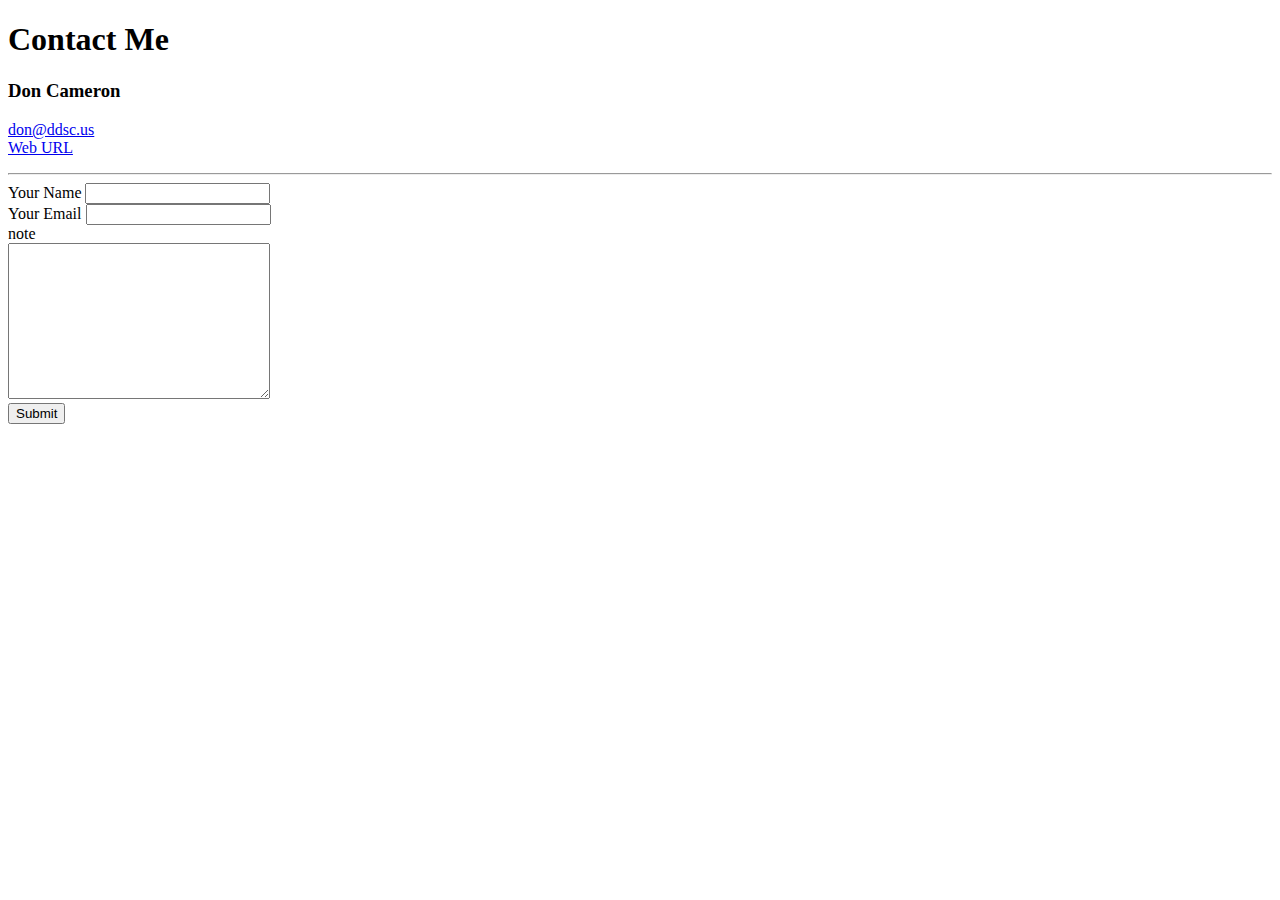
==== contact_me.html @ 2349633d "set up for basic publishing" ====
<!DOCTYPE html>
<html lang="en">
<head>
    <meta charset="UTF-8">
    <title>Contact Me</title>
</head>
<body>
<h1>Contact Me</h1>
<h3>Don Cameron</h3>
<p><a type="email" href="mailto:don@ddsc.us">don@ddsc.us</a>
<br>
  <a href="https://www.ddsc.us">Web URL</a>
</p>
<hr>
<form name="contact_me" action="mailto:don@ddsc.us" method="post" enctype="text/plain">
  <label for="your_name">Your Name</label>
  <input type="text" name="your_name" id="your_name"><br>
  <label for="your_email">Your Email</label>
  <input type="email" name="your_email" id="your_email"><br>
  <label for="note">note</label><br>
  <textarea name="note" id="note" cols="30" rows="10"></textarea><br>
  <button>Submit</button>
</form>
</body>
</html>
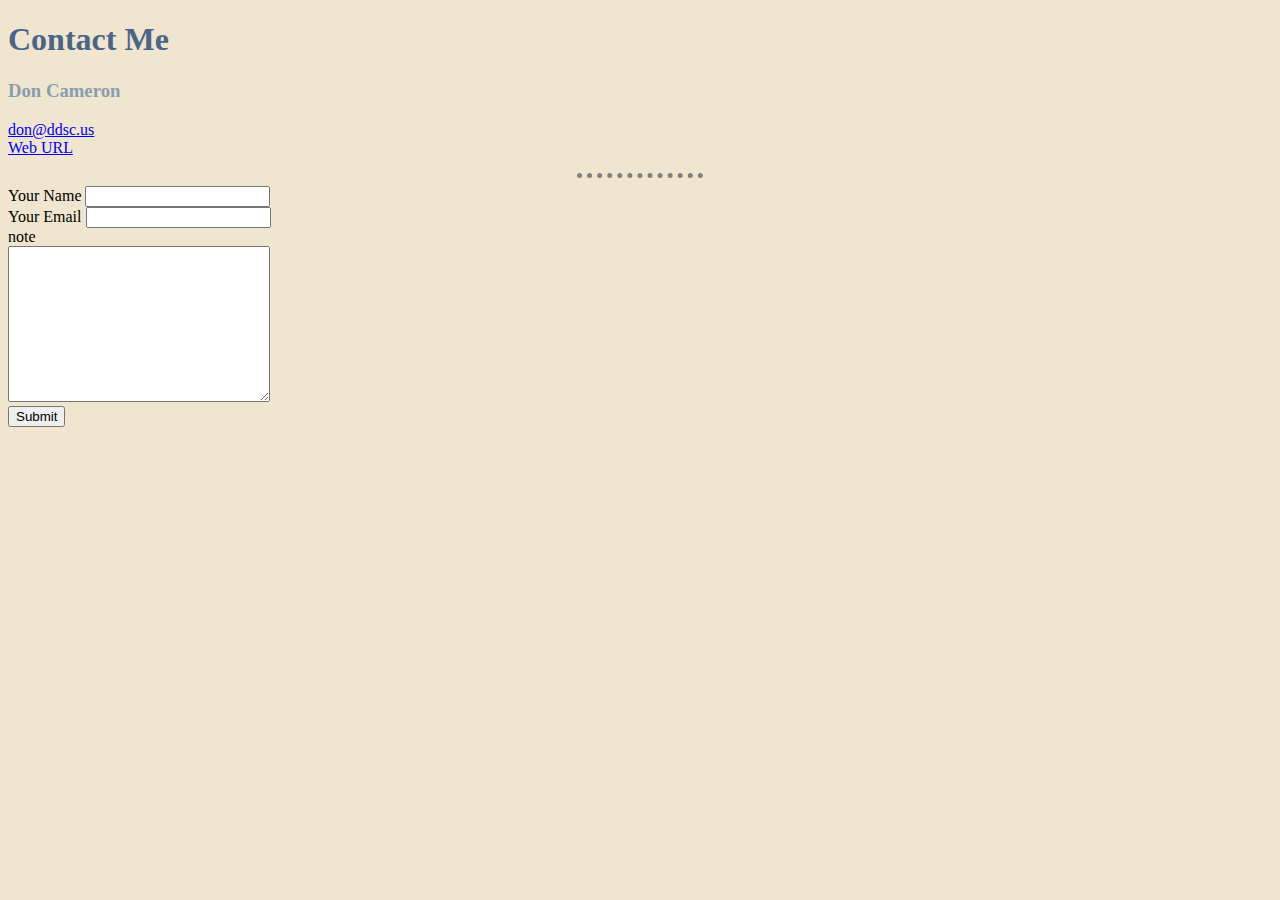
==== commit 0fe08d88: "add css folder and start css on website" ====
--- a/contact_me.html
+++ b/contact_me.html
@@ -3,6 +3,7 @@
 <head>
     <meta charset="UTF-8">
     <title>Contact Me</title>
+    <link rel="stylesheet" href="css/styles.css">
 </head>
 <body>
 <h1>Contact Me</h1>
--- a/css/styles.css
+++ b/css/styles.css
@@ -0,0 +1,24 @@
+/**
+* Created by PHP Storm
+* Author: Don Cameron
+* Date: 9/23/2021
+* Time: 9:47 PM
+*/
+
+body {
+    background-color: #F0E5CF;
+}
+hr {
+    border-style: dotted none none;
+    width: 10%;
+    border-width: 5px;
+    border-color: gray;
+}
+
+h1  {
+    color: #4B6587;
+}
+
+h3 {
+    color: #889EAF;
+}